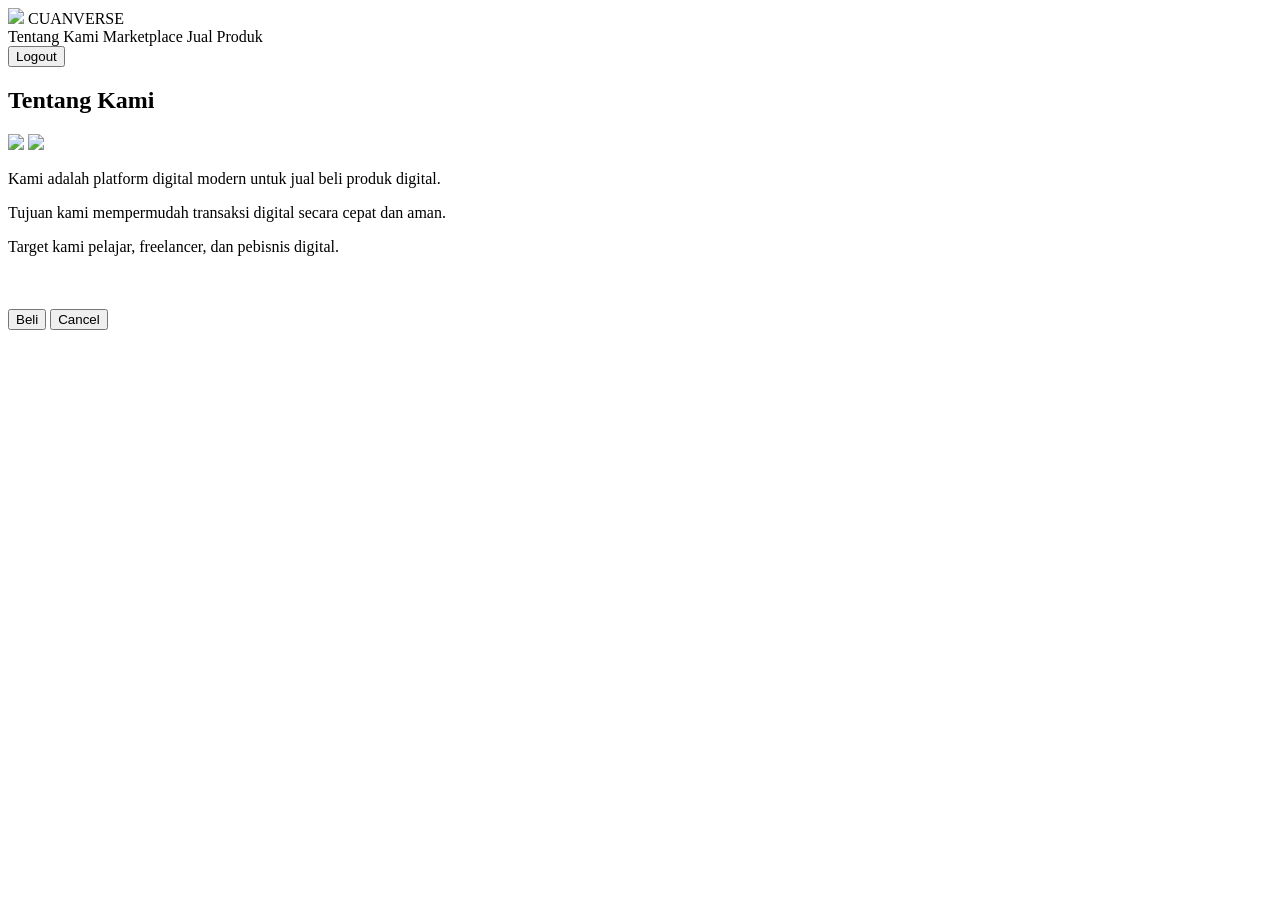
==== store.html @ f8400b6b "Add initial store.html with basic layout" ====
<!DOCTYPE html>
<html>
<head>
<meta charset="UTF-8">
<title>Store</title>
<link rel="stylesheet" href="style.css">
</head>
<body class="bg-tech">

<div class="navbar">

<div class="nav-left">
<img src="https://images.unsplash.com/photo-1526378722484-bd91ca387e72?w=100" class="logo">
<span class="brand">CUANVERSE</span>
</div>

<div class="nav-center">
<span onclick="showSection('about')">Tentang Kami</span>
<span onclick="showSection('market')">Marketplace</span>
<span onclick="goJual()">Jual Produk</span>
</div>

<button class="logout" onclick="logout()">Logout</button>

</div>

<div id="about" class="section">
<h2>Tentang Kami</h2>

<img src="https://images.unsplash.com/photo-1518770660439-4636190af475?w=500" class="img-about">
<img src="https://images.unsplash.com/photo-1492724441997-5dc865305da7?w=500" class="img-about">

<p>Kami adalah platform digital modern untuk jual beli produk digital.</p>
<p>Tujuan kami mempermudah transaksi digital secara cepat dan aman.</p>
<p>Target kami pelajar, freelancer, dan pebisnis digital.</p>
</div>

<div id="market" class="section" style="display:none;">
<h2>Marketplace</h2>
<div class="products" id="productList"></div>
</div>

<div id="popup" class="popup">
<div class="popup-content">
<img id="productImage" style="width:100%;border-radius:10px;margin-bottom:10px;">
<h3 id="productName"></h3>
<p id="price"></p>

<button onclick="beli()">Beli</button>
<button onclick="closePopup()">Cancel</button>
</div>
</div>

<script src="script.js"></script>

</body>
</html>
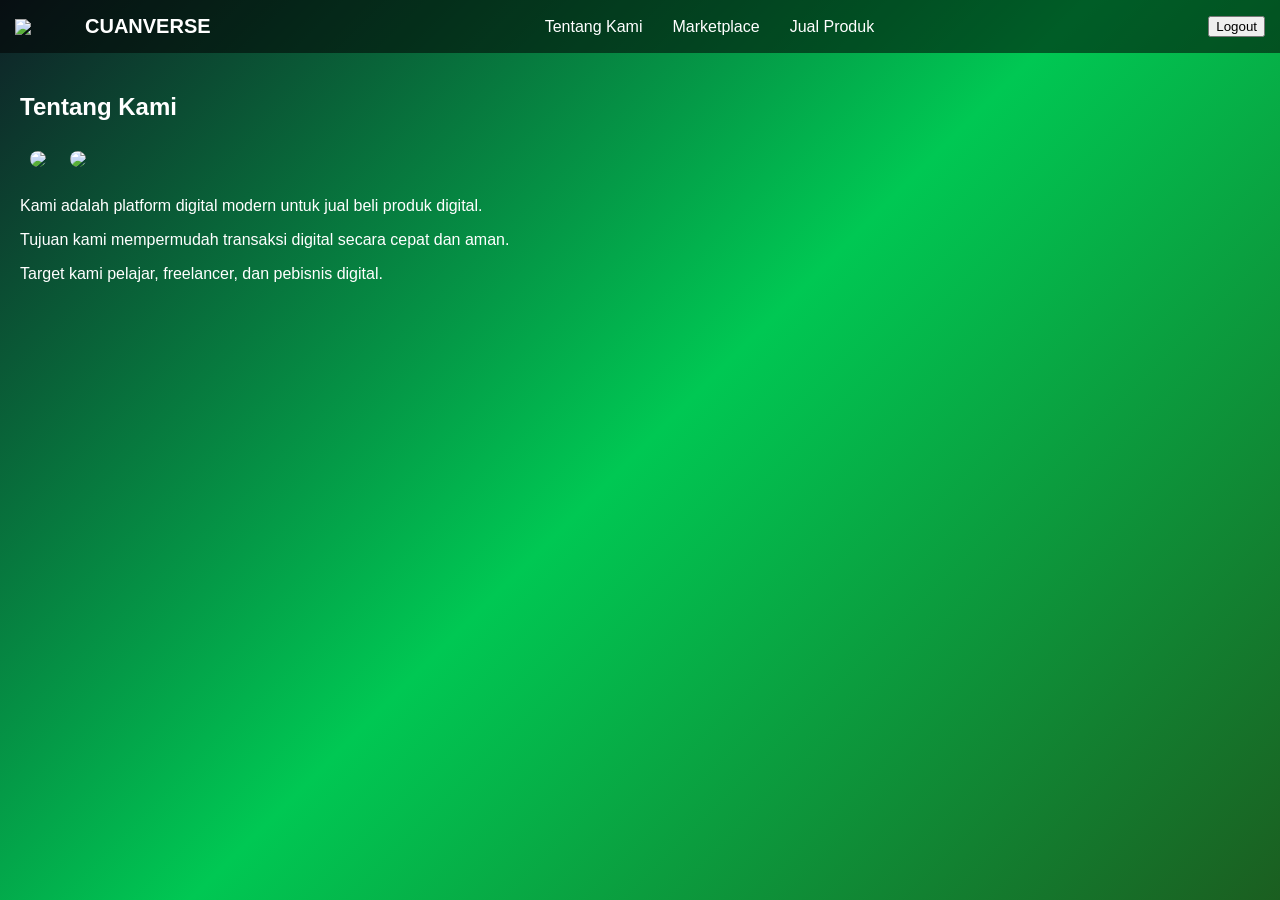
==== commit fbcee6cd: "Update logo image source in store.html" ====
--- a/store.html
+++ b/store.html
@@ -10,7 +10,7 @@
 <div class="navbar">
 
 <div class="nav-left">
-<img src="https://images.unsplash.com/photo-1526378722484-bd91ca387e72?w=100" class="logo">
+<img src="https://i.ibb.co.com/q3QFwYMd/50697-removebg-preview.png" class="logo">
 <span class="brand">CUANVERSE</span>
 </div>
 
--- a/style.css
+++ b/style.css
@@ -0,0 +1,122 @@
+body{margin:0;font-family:Arial;color:white}
+
+.bg-tech{
+background:linear-gradient(135deg,#0f2027,#00c853,#1b5e20);
+min-height:100vh;
+}
+
+.login-box{
+width:300px;
+margin:120px auto;
+text-align:center;
+background:#0008;
+padding:20px;
+border-radius:10px;
+}
+
+/* NAVBAR */
+.navbar{
+display:flex;
+align-items:center;
+justify-content:space-between;
+padding:15px;
+background:#0008;
+}
+
+.nav-left{
+display:flex;
+align-items:center;
+}
+
+.logo{
+width:60px;
+margin-right:10px;
+}
+
+.brand{
+font-size:20px;
+font-weight:bold;
+}
+
+.nav-center{
+display:flex;
+gap:30px;
+flex:1;
+justify-content:center;
+}
+
+.nav-center span{
+cursor:pointer;
+}
+
+.logout{
+margin-left:auto;
+}
+
+/* CONTENT */
+.section{padding:20px}
+
+.img-about{
+width:45%;
+margin:10px;
+border-radius:10px;
+}
+
+/* PRODUCTS */
+.products{
+display:flex;
+flex-wrap:wrap;
+justify-content:center;
+}
+
+.product{
+background:#0005;
+padding:15px;
+margin:10px;
+cursor:pointer;
+border-radius:10px;
+transition:0.3s;
+width:150px;
+text-align:center;
+}
+
+.product:hover{transform:scale(1.05)}
+
+.product img{
+width:100%;
+border-radius:8px;
+margin-bottom:5px;
+}
+
+/* POPUP */
+.popup{
+display:none;
+position:fixed;
+inset:0;
+background:#0008;
+justify-content:center;
+align-items:center;
+}
+
+.popup-content{
+background:white;
+color:black;
+padding:20px;
+border-radius:10px;
+width:300px;
+}
+
+/* JUAL */
+.jual-container{
+text-align:center;
+margin-top:150px;
+}
+
+.plus-btn{
+font-size:40px;
+padding:20px;
+border-radius:50%;
+background:#00e676;
+cursor:pointer;
+}
+
